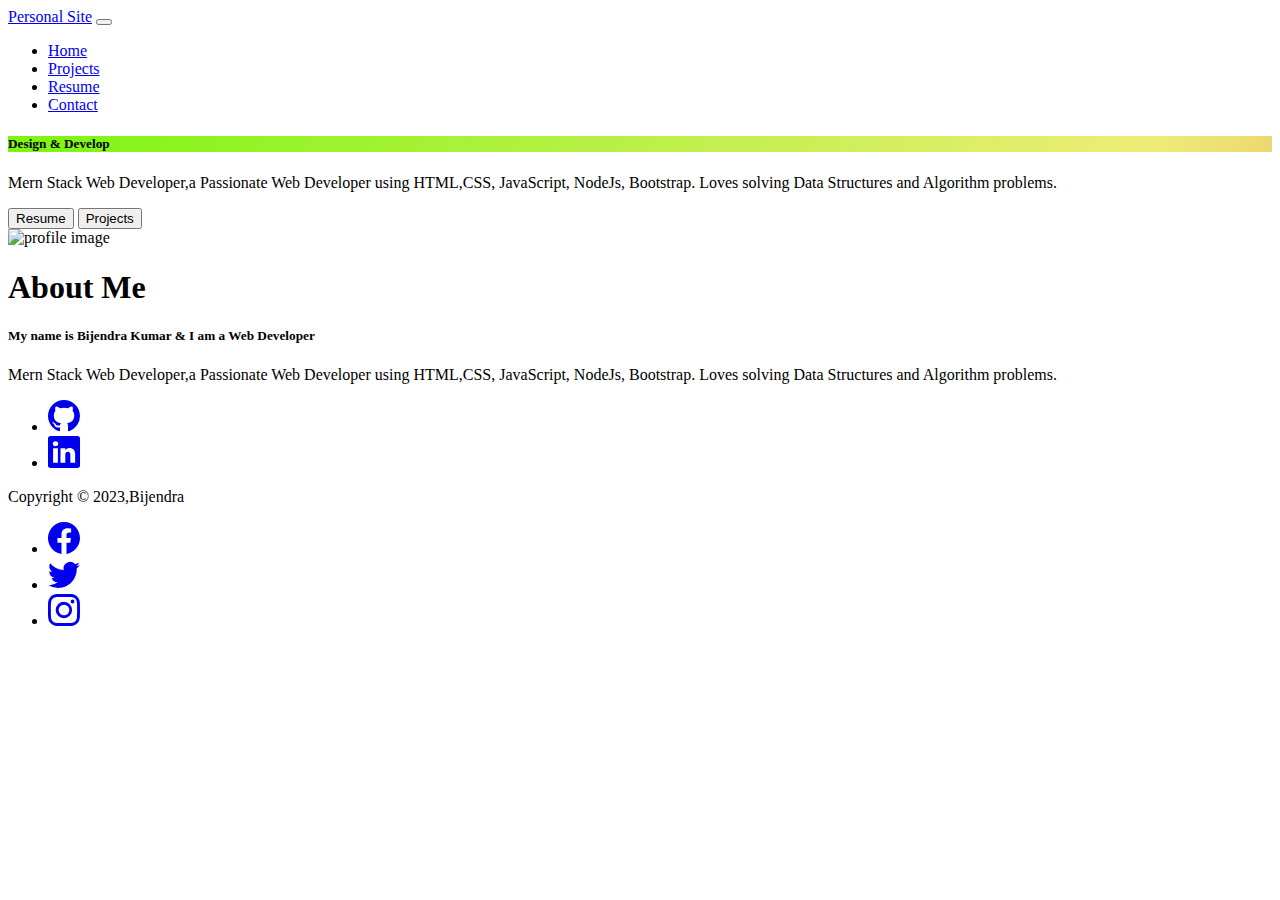
==== index.html @ 6707c420 "first commit" ====
<!DOCTYPE html>
<html lang="en">
<head>
    <meta charset="UTF-8">
    <meta name="viewport" content="width=device-width, initial-scale=1.0">
    <title>Resume</title>
    <link rel="stylesheet" href="style.css">
    <link href="https://cdn.jsdelivr.net/npm/bootstrap@5.3.1/dist/css/bootstrap.min.css" rel="stylesheet" integrity="sha384-4bw+/aepP/YC94hEpVNVgiZdgIC5+VKNBQNGCHeKRQN+PtmoHDEXuppvnDJzQIu9" crossorigin="anonymous">
</head>
<body>
    <!--navigation-->
    <section id="nav" class="navigation bg-body-tertiary">
        <div class="container-fluid">
            <nav class="navbar navbar-expand-lg bg-body-tertiary">
                <div class="container-fluid">
                    <a class="navbar-brand" href="index.html"><span class="fw-bolder">Personal Site</span></a>
                  <button class="navbar-toggler" type="button" data-bs-toggle="collapse" data-bs-target="#navbarSupportedContent" aria-controls="navbarSupportedContent" aria-expanded="false" aria-label="Toggle navigation">
                    <span class="navbar-toggler-icon"></span>
                  </button>
                  <div class="collapse navbar-collapse" id="navbarSupportedContent">
                    <ul class="navbar-nav ms-auto mb-2 mb-lg-0 small fw-bolder">
                      <li class="nav-item">
                        <a class="nav-link active" aria-current="page" href="#">Home</a>
                      </li>
                      <li class="nav-item">
                        <a class="nav-link active" href="#">Projects</a>
                      </li>
                      <li class="nav-item dropdown">
                        <a class="nav-link active" aria-current="page" href="#">Resume</a>
                      </li>
                      <li class="nav-item">
                        <a class="nav-link active" aria-current="page" href="#">Contact</a>
                      </li>
                    </ul>
                    
                  </div>
                </div>
              </nav>
          </div>
    </section>
    <!--Header-->
    <section id="header" class="profile bg-body-light mt-0">
      <div class="container-fluid col-xxl-9 px-4 py-5 ">
        <div class="row flex-lg justify-content-center align-items-center gx-5 py-5 ">
          <div class="col-lg-6">
            <h5 class="badge fw-bold text-body-emphasis lh-1 mb-3 gradient-bg left-aligned ">Design & Develop</h5>
            <p class="lead fw-bold">Mern Stack Web Developer,a Passionate Web Developer using HTML,CSS, JavaScript, NodeJs, Bootstrap. Loves solving Data Structures and Algorithm problems.</p>
            <div class="d-grid gap-2 d-md-flex justify-content-md-start">
              <button type="button" class="btn btn-primary btn-lg px-4 me-md-2">Resume</button>
              <button type="button" class="btn btn-outline-secondary btn-lg px-4">Projects</button>
            </div>
          </div>
          <div class="col-xxl-5 col-sm-8 col-lg-6 mt-5 mt-xxl-0">
            <img src="./images/DSC_2491.JPG" class="d-block mx-auto img-fluid rounded " alt="profile image" width="300" height="500" loading="lazy">
          </div>
        </div>
      </div>
    </section>
    <!--About-->
    <section id="about" class="profile ">
      <div>
        <div class="p-5 text-center bg-body-tertiary">
          <div class="container py-5">
            <h1 class="text-body-emphasis">About Me</h1>
            <h5>My name is Bijendra Kumar & I am a Web Developer</h5>
            <p class="col-lg-8 mx-auto lead">Mern Stack Web Developer,a Passionate Web Developer using HTML,CSS, JavaScript, NodeJs, Bootstrap. Loves solving Data Structures and Algorithm problems.</p>
            <ul class="justify-content-center list-unstyled d-flex">
              <li class="ms-3"><a class="text-body-secondary" href="https://github.com/Bijendrakr8239">
                <svg xmlns="http://www.w3.org/2000/svg" width="32" height="32" fill="currentColor" class="bi bi-github" viewBox="0 0 16 16">
                  <path d="M8 0C3.58 0 0 3.58 0 8c0 3.54 2.29 6.53 5.47 7.59.4.07.55-.17.55-.38 0-.19-.01-.82-.01-1.49-2.01.37-2.53-.49-2.69-.94-.09-.23-.48-.94-.82-1.13-.28-.15-.68-.52-.01-.53.63-.01 1.08.58 1.23.82.72 1.21 1.87.87 2.33.66.07-.52.28-.87.51-1.07-1.78-.2-3.64-.89-3.64-3.95 0-.87.31-1.59.82-2.15-.08-.2-.36-1.02.08-2.12 0 0 .67-.21 2.2.82.64-.18 1.32-.27 2-.27.68 0 1.36.09 2 .27 1.53-1.04 2.2-.82 2.2-.82.44 1.1.16 1.92.08 2.12.51.56.82 1.27.82 2.15 0 3.07-1.87 3.75-3.65 3.95.29.25.54.73.54 1.48 0 1.07-.01 1.93-.01 2.2 0 .21.15.46.55.38A8.012 8.012 0 0 0 16 8c0-4.42-3.58-8-8-8z"/>
                  <use xlink:href="#github"></use></svg></a></li>
              <li class="ms-3"><a class="text-body-secondary" href="https://www.linkedin.com/in/me/">
                  <svg xmlns="http://www.w3.org/2000/svg" width="32" height="32" fill="currentColor" class="bi bi-linkedin" viewBox="0 0 16 16">
                  <path d="M0 1.146C0 .513.526 0 1.175 0h13.65C15.474 0 16 .513 16 1.146v13.708c0 .633-.526 1.146-1.175 1.146H1.175C.526 16 0 15.487 0 14.854V1.146zm4.943 12.248V6.169H2.542v7.225h2.401zm-1.2-8.212c.837 0 1.358-.554 1.358-1.248-.015-.709-.52-1.248-1.342-1.248-.822 0-1.359.54-1.359 1.248 0 .694.521 1.248 1.327 1.248h.016zm4.908 8.212V9.359c0-.216.016-.432.08-.586.173-.431.568-.878 1.232-.878.869 0 1.216.662 1.216 1.634v3.865h2.401V9.25c0-2.22-1.184-3.252-2.764-3.252-1.274 0-1.845.7-2.165 1.193v.025h-.016a5.54 5.54 0 0 1 .016-.025V6.169h-2.4c.03.678 0 7.225 0 7.225h2.4z"/>
                  <use xlink:href="#Linkedin"></use></svg></a></li>
            </ul>
          </div>
        </div>
      </div>
    </section>
    <!--Footer-->
    <section id="footer">
      <div class="container">
        <footer class="d-flex flex-wrap justify-content-between align-items-center py-3">
          <p class="col-md-4 mb-0 text-body-secondary">Copyright © 2023,Bijendra</p>
            <ul class="nav col-md-4 justify-content-end">
              <li class="ms-3"><a class="text-body-secondary" href="https://www.facebook.com/profile.php?id=100010595822697">
                <svg xmlns="http://www.w3.org/2000/svg" width="32" height="32" fill="currentColor" class="bi bi-facebook" viewBox="0 0 16 16">
                    <path d="M16 8.049c0-4.446-3.582-8.05-8-8.05C3.58 0-.002 3.603-.002 8.05c0 4.017 2.926 7.347 6.75 7.951v-5.625h-2.03V8.05H6.75V6.275c0-2.017 1.195-3.131 3.022-3.131.876 0 1.791.157 1.791.157v1.98h-1.009c-.993 0-1.303.621-1.303 1.258v1.51h2.218l-.354 2.326H9.25V16c3.824-.604 6.75-3.934 6.75-7.951z"/>
                    <use xlink:href="#facebook"></use></svg></a></li>
            <li class="ms-3"><a class="text-body-secondary" href="https://twitter.com/Bijendr15521288">
                <svg xmlns="http://www.w3.org/2000/svg" width="32" height="32" fill="currentColor" class="bi bi-twitter" viewBox="0 0 16 16">
                <path d="M5.026 15c6.038 0 9.341-5.003 9.341-9.334 0-.14 0-.282-.006-.422A6.685 6.685 0 0 0 16 3.542a6.658 6.658 0 0 1-1.889.518 3.301 3.301 0 0 0 1.447-1.817 6.533 6.533 0 0 1-2.087.793A3.286 3.286 0 0 0 7.875 6.03a9.325 9.325 0 0 1-6.767-3.429 3.289 3.289 0 0 0 1.018 4.382A3.323 3.323 0 0 1 .64 6.575v.045a3.288 3.288 0 0 0 2.632 3.218 3.203 3.203 0 0 1-.865.115 3.23 3.23 0 0 1-.614-.057 3.283 3.283 0 0 0 3.067 2.277A6.588 6.588 0 0 1 .78 13.58a6.32 6.32 0 0 1-.78-.045A9.344 9.344 0 0 0 5.026 15z"/>
                <use xlink:href="#twitter"></use></svg></a></li>
            <li class="ms-3"><a class="text-body-secondary" href="https://www.instagram.com/the_bijendrakr8239/?hl=en">
                <svg xmlns="http://www.w3.org/2000/svg" width="32" height="32" fill="currentColor" class="bi bi-instagram" viewBox="0 0 16 16">
                <path d="M8 0C5.829 0 5.556.01 4.703.048 3.85.088 3.269.222 2.76.42a3.917 3.917 0 0 0-1.417.923A3.927 3.927 0 0 0 .42 2.76C.222 3.268.087 3.85.048 4.7.01 5.555 0 5.827 0 8.001c0 2.172.01 2.444.048 3.297.04.852.174 1.433.372 1.942.205.526.478.972.923 1.417.444.445.89.719 1.416.923.51.198 1.09.333 1.942.372C5.555 15.99 5.827 16 8 16s2.444-.01 3.298-.048c.851-.04 1.434-.174 1.943-.372a3.916 3.916 0 0 0 1.416-.923c.445-.445.718-.891.923-1.417.197-.509.332-1.09.372-1.942C15.99 10.445 16 10.173 16 8s-.01-2.445-.048-3.299c-.04-.851-.175-1.433-.372-1.941a3.926 3.926 0 0 0-.923-1.417A3.911 3.911 0 0 0 13.24.42c-.51-.198-1.092-.333-1.943-.372C10.443.01 10.172 0 7.998 0h.003zm-.717 1.442h.718c2.136 0 2.389.007 3.232.046.78.035 1.204.166 1.486.275.373.145.64.319.92.599.28.28.453.546.598.92.11.281.24.705.275 1.485.039.843.047 1.096.047 3.231s-.008 2.389-.047 3.232c-.035.78-.166 1.203-.275 1.485a2.47 2.47 0 0 1-.599.919c-.28.28-.546.453-.92.598-.28.11-.704.24-1.485.276-.843.038-1.096.047-3.232.047s-2.39-.009-3.233-.047c-.78-.036-1.203-.166-1.485-.276a2.478 2.478 0 0 1-.92-.598 2.48 2.48 0 0 1-.6-.92c-.109-.281-.24-.705-.275-1.485-.038-.843-.046-1.096-.046-3.233 0-2.136.008-2.388.046-3.231.036-.78.166-1.204.276-1.486.145-.373.319-.64.599-.92.28-.28.546-.453.92-.598.282-.11.705-.24 1.485-.276.738-.034 1.024-.044 2.515-.045v.002zm4.988 1.328a.96.96 0 1 0 0 1.92.96.96 0 0 0 0-1.92zm-4.27 1.122a4.109 4.109 0 1 0 0 8.217 4.109 4.109 0 0 0 0-8.217zm0 1.441a2.667 2.667 0 1 1 0 5.334 2.667 2.667 0 0 1 0-5.334z"/>
                <use xlink:href="#Instagram"></use></svg></a></li>
          </ul>
        </footer>
      </div>

    </section>
    <script src="https://cdn.jsdelivr.net/npm/bootstrap@5.3.1/dist/js/bootstrap.bundle.min.js" integrity="sha384-HwwvtgBNo3bZJJLYd8oVXjrBZt8cqVSpeBNS5n7C8IVInixGAoxmnlMuBnhbgrkm" crossorigin="anonymous"></script>
</body>
</html>
---- style.css ----
.gradient-bg {
    background: linear-gradient(300deg,#dc3545 , #eeec76,#7bf510);
    background-size: 180% 180%;
    animation: gradient-animation 18s ease infinite;
  }
  
  @keyframes gradient-animation {
    0% {
      background-position: 0% 50%;
    }
    50% {
      background-position: 100% 50%;
    }
    100% {
      background-position: 0% 50%;
    }
  }
  .profile{
    margin-bottom: 0px;
  }
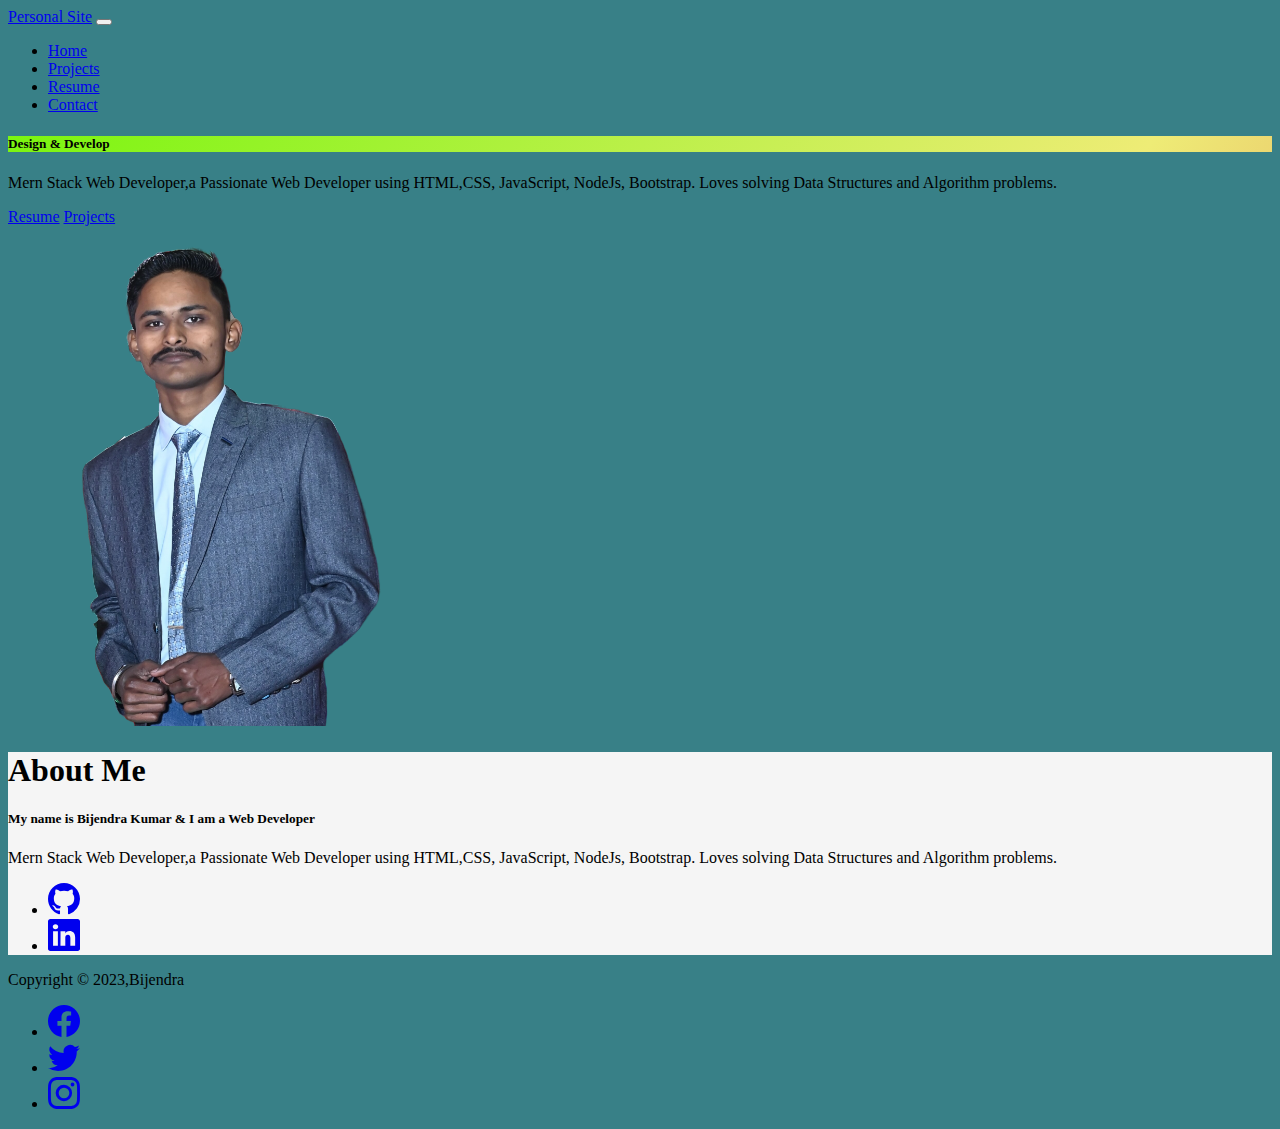
==== commit 69d6cb41: "Changes Applied" ====
--- a/index.html
+++ b/index.html
@@ -3,15 +3,15 @@
 <head>
     <meta charset="UTF-8">
     <meta name="viewport" content="width=device-width, initial-scale=1.0">
-    <title>Resume</title>
-    <link rel="stylesheet" href="style.css">
+    <title>Portfolio Website</title>
+    <link rel="stylesheet" href="./css/style.css">
     <link href="https://cdn.jsdelivr.net/npm/bootstrap@5.3.1/dist/css/bootstrap.min.css" rel="stylesheet" integrity="sha384-4bw+/aepP/YC94hEpVNVgiZdgIC5+VKNBQNGCHeKRQN+PtmoHDEXuppvnDJzQIu9" crossorigin="anonymous">
 </head>
-<body>
+<body class="background-body">
     <!--navigation-->
-    <section id="nav" class="navigation bg-body-tertiary">
+    <section id="nav" class="navigation">
         <div class="container-fluid">
-            <nav class="navbar navbar-expand-lg bg-body-tertiary">
+            <nav class="navbar navbar-expand-lg">
                 <div class="container-fluid">
                     <a class="navbar-brand" href="index.html"><span class="fw-bolder">Personal Site</span></a>
                   <button class="navbar-toggler" type="button" data-bs-toggle="collapse" data-bs-target="#navbarSupportedContent" aria-controls="navbarSupportedContent" aria-expanded="false" aria-label="Toggle navigation">
@@ -20,16 +20,16 @@
                   <div class="collapse navbar-collapse" id="navbarSupportedContent">
                     <ul class="navbar-nav ms-auto mb-2 mb-lg-0 small fw-bolder">
                       <li class="nav-item">
-                        <a class="nav-link active" aria-current="page" href="#">Home</a>
+                        <a class="nav-link active" aria-current="page" href="index.html">Home</a>
                       </li>
                       <li class="nav-item">
-                        <a class="nav-link active" href="#">Projects</a>
+                        <a class="nav-link active" href="project.html">Projects</a>
                       </li>
                       <li class="nav-item dropdown">
-                        <a class="nav-link active" aria-current="page" href="#">Resume</a>
+                        <a class="nav-link active" aria-current="page" href="resume.html">Resume</a>
                       </li>
                       <li class="nav-item">
-                        <a class="nav-link active" aria-current="page" href="#">Contact</a>
+                        <a class="nav-link active" aria-current="page" href="contact.html">Contact</a>
                       </li>
                     </ul>
                     
@@ -39,27 +39,27 @@
           </div>
     </section>
     <!--Header-->
-    <section id="header" class="profile bg-body-light mt-0">
+    <section id="header" class="profile bg-white mt-0">
       <div class="container-fluid col-xxl-9 px-4 py-5 ">
         <div class="row flex-lg justify-content-center align-items-center gx-5 py-5 ">
           <div class="col-lg-6">
             <h5 class="badge fw-bold text-body-emphasis lh-1 mb-3 gradient-bg left-aligned ">Design & Develop</h5>
             <p class="lead fw-bold">Mern Stack Web Developer,a Passionate Web Developer using HTML,CSS, JavaScript, NodeJs, Bootstrap. Loves solving Data Structures and Algorithm problems.</p>
             <div class="d-grid gap-2 d-md-flex justify-content-md-start">
-              <button type="button" class="btn btn-primary btn-lg px-4 me-md-2">Resume</button>
-              <button type="button" class="btn btn-outline-secondary btn-lg px-4">Projects</button>
+              <a class="btn btn-primary btn-lg px-4 me-md-2" href="resume.html" role="button">Resume</a>
+              <a class="btn btn-outline-secondary btn-lg px-4" href="project.html" role="button">Projects</a>
             </div>
           </div>
           <div class="col-xxl-5 col-sm-8 col-lg-6 mt-5 mt-xxl-0">
-            <img src="./images/DSC_2491.JPG" class="d-block mx-auto img-fluid rounded " alt="profile image" width="300" height="500" loading="lazy">
+            <img src="./images/profile.png" class="d-block mx-auto img-fluid rounded " alt="profile image" width="400" height="500" loading="lazy">
           </div>
         </div>
       </div>
     </section>
     <!--About-->
-    <section id="about" class="profile ">
+    <section id="about" class="profile "> 
       <div>
-        <div class="p-5 text-center bg-body-tertiary">
+        <div class="p-5 text-center background-section">
           <div class="container py-5">
             <h1 class="text-body-emphasis">About Me</h1>
             <h5>My name is Bijendra Kumar & I am a Web Developer</h5>
@@ -86,8 +86,8 @@
             <ul class="nav col-md-4 justify-content-end">
               <li class="ms-3"><a class="text-body-secondary" href="https://www.facebook.com/profile.php?id=100010595822697">
                 <svg xmlns="http://www.w3.org/2000/svg" width="32" height="32" fill="currentColor" class="bi bi-facebook" viewBox="0 0 16 16">
-                    <path d="M16 8.049c0-4.446-3.582-8.05-8-8.05C3.58 0-.002 3.603-.002 8.05c0 4.017 2.926 7.347 6.75 7.951v-5.625h-2.03V8.05H6.75V6.275c0-2.017 1.195-3.131 3.022-3.131.876 0 1.791.157 1.791.157v1.98h-1.009c-.993 0-1.303.621-1.303 1.258v1.51h2.218l-.354 2.326H9.25V16c3.824-.604 6.75-3.934 6.75-7.951z"/>
-                    <use xlink:href="#facebook"></use></svg></a></li>
+                  <path d="M16 8.049c0-4.446-3.582-8.05-8-8.05C3.58 0-.002 3.603-.002 8.05c0 4.017 2.926 7.347 6.75 7.951v-5.625h-2.03V8.05H6.75V6.275c0-2.017 1.195-3.131 3.022-3.131.876 0 1.791.157 1.791.157v1.98h-1.009c-.993 0-1.303.621-1.303 1.258v1.51h2.218l-.354 2.326H9.25V16c3.824-.604 6.75-3.934 6.75-7.951z"/>
+                </svg><use xlink:href="#facebook"></use></svg></a></li>
             <li class="ms-3"><a class="text-body-secondary" href="https://twitter.com/Bijendr15521288">
                 <svg xmlns="http://www.w3.org/2000/svg" width="32" height="32" fill="currentColor" class="bi bi-twitter" viewBox="0 0 16 16">
                 <path d="M5.026 15c6.038 0 9.341-5.003 9.341-9.334 0-.14 0-.282-.006-.422A6.685 6.685 0 0 0 16 3.542a6.658 6.658 0 0 1-1.889.518 3.301 3.301 0 0 0 1.447-1.817 6.533 6.533 0 0 1-2.087.793A3.286 3.286 0 0 0 7.875 6.03a9.325 9.325 0 0 1-6.767-3.429 3.289 3.289 0 0 0 1.018 4.382A3.323 3.323 0 0 1 .64 6.575v.045a3.288 3.288 0 0 0 2.632 3.218 3.203 3.203 0 0 1-.865.115 3.23 3.23 0 0 1-.614-.057 3.283 3.283 0 0 0 3.067 2.277A6.588 6.588 0 0 1 .78 13.58a6.32 6.32 0 0 1-.78-.045A9.344 9.344 0 0 0 5.026 15z"/>
--- a/css/style.css
+++ b/css/style.css
@@ -0,0 +1,26 @@
+.gradient-bg {
+    background: linear-gradient(300deg,#dc3545 , #eeec76,#7bf510);
+    background-size: 180% 180%;
+    animation: gradient-animation 18s ease infinite;
+  }
+  
+  @keyframes gradient-animation {
+    0% {
+      background-position: 0% 50%;
+    }
+    50% {
+      background-position: 100% 50%;
+    }
+    100% {
+      background-position: 0% 50%;
+    }
+  }
+  .profile{
+    margin-bottom: 0px;
+  }
+.background-section{
+  background-color: whitesmoke;
+}
+.background-body{
+  background-color:#388087;
+}
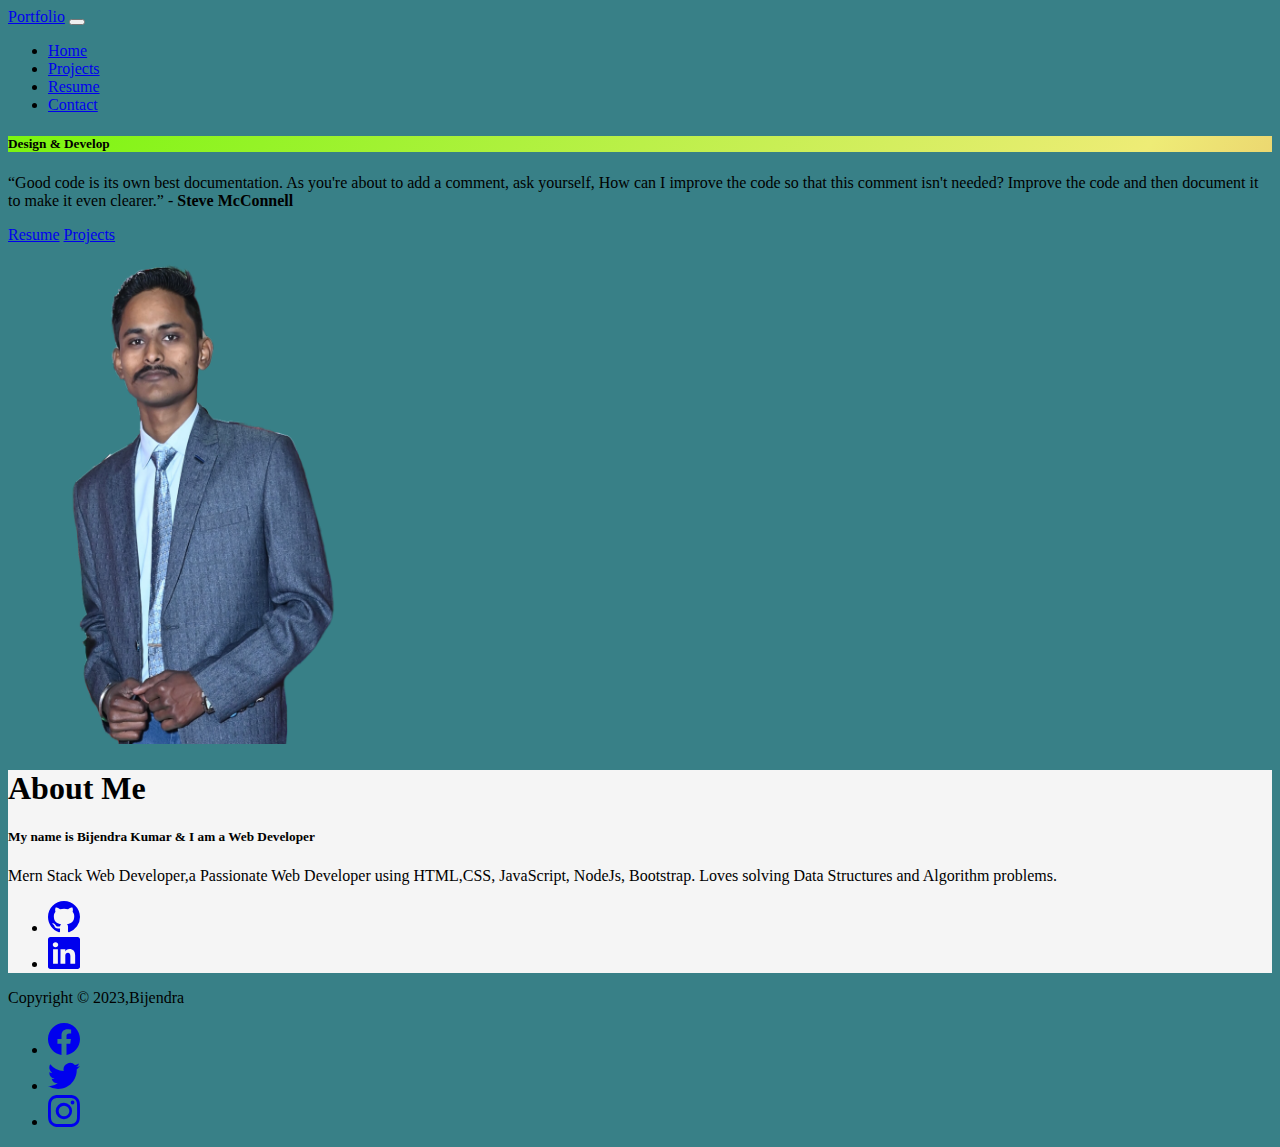
==== commit 1ff8d4ae: "Changes Applied" ====
--- a/index.html
+++ b/index.html
@@ -13,7 +13,7 @@
         <div class="container-fluid">
             <nav class="navbar navbar-expand-lg">
                 <div class="container-fluid">
-                    <a class="navbar-brand" href="index.html"><span class="fw-bolder">Personal Site</span></a>
+                    <a class="navbar-brand" href="index.html"><span class="fw-bolder">Portfolio</span></a>
                   <button class="navbar-toggler" type="button" data-bs-toggle="collapse" data-bs-target="#navbarSupportedContent" aria-controls="navbarSupportedContent" aria-expanded="false" aria-label="Toggle navigation">
                     <span class="navbar-toggler-icon"></span>
                   </button>
@@ -43,15 +43,15 @@
       <div class="container-fluid col-xxl-9 px-4 py-5 ">
         <div class="row flex-lg justify-content-center align-items-center gx-5 py-5 ">
           <div class="col-lg-6">
-            <h5 class="badge fw-bold text-body-emphasis lh-1 mb-3 gradient-bg left-aligned ">Design & Develop</h5>
-            <p class="lead fw-bold">Mern Stack Web Developer,a Passionate Web Developer using HTML,CSS, JavaScript, NodeJs, Bootstrap. Loves solving Data Structures and Algorithm problems.</p>
+            <h5 class="badge fw-bold text-body-emphasis lh-1 mb-3 gradient-bg left-aligned">Design & Develop</h5>
+            <p class="lead fw-bold fst-italic mb-3">“Good code is its own best documentation. As you're about to add a comment, ask yourself, How can I improve the code so that this comment isn't needed? Improve the code and then document it to make it even clearer.” - <span style="font-weight: bolder;"> Steve McConnell</p>
             <div class="d-grid gap-2 d-md-flex justify-content-md-start">
               <a class="btn btn-primary btn-lg px-4 me-md-2" href="resume.html" role="button">Resume</a>
               <a class="btn btn-outline-secondary btn-lg px-4" href="project.html" role="button">Projects</a>
             </div>
           </div>
-          <div class="col-xxl-5 col-sm-8 col-lg-6 mt-5 mt-xxl-0">
-            <img src="./images/profile.png" class="d-block mx-auto img-fluid rounded " alt="profile image" width="400" height="500" loading="lazy">
+          <div class="col-xxl-5 col-sm-8 col-lg-6 mt-5 mt-xxl-0 ">
+            <img src="./images/profile.png" class="d-block mx-auto img-fluid rounded " alt="profile image" width="350" height="500" loading="lazy">
           </div>
         </div>
       </div>
--- a/css/style.css
+++ b/css/style.css
@@ -15,7 +15,7 @@
       background-position: 0% 50%;
     }
   }
-  .profile{
+.profile{
     margin-bottom: 0px;
   }
 .background-section{
